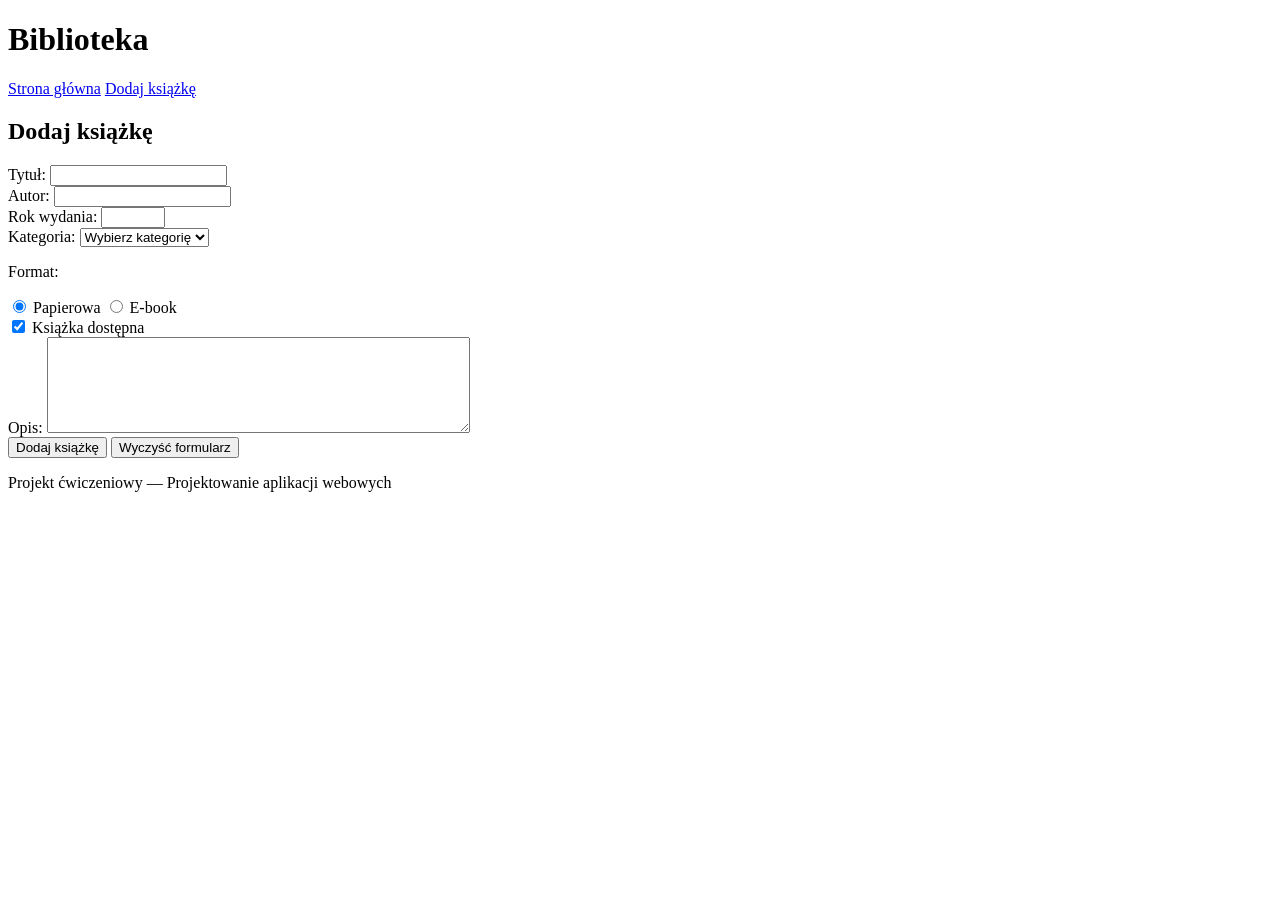
==== frontend/add_book.html @ bead75ef "Zmiana index.htm i dodanie add_book.html" ====
<!DOCTYPE html>
<html lang="pl">
<head>
    <meta charset="UTF-8">
    <meta name="viewport" content="width=device-width, initial-scale=1.0">
    <title>Dodaj książkę — Biblioteka</title>
</head>

<body>

    <header>
        <h1>Biblioteka</h1>

        <nav>
            <a href="index.html">Strona główna</a>
            <a href="add_book.html">Dodaj książkę</a>
        </nav>
    </header>

    <main>

        <section>
            <h2>Dodaj książkę</h2>

            <form method="post">

                <div>
                    <label for="title">
                        Tytuł:
                    </label>

                    <input
                        type="text"
                        id="title"
                        name="title"
                        required
                    >
                </div>

                <div>
                    <label for="author">
                        Autor:
                    </label>

                    <input
                        type="text"
                        id="author"
                        name="author"
                        required
                    >
                </div>

                <div>
                    <label for="year">
                        Rok wydania:
                    </label>

                    <input
                        type="number"
                        id="year"
                        name="year"
                        min="0"
                        max="2100"
                    >
                </div>

                <div>
                    <label for="category">
                        Kategoria:
                    </label>

                    <select
                        id="category"
                        name="category"
                    >
                        <option value="">
                            Wybierz kategorię
                        </option>

                        <option value="fantasy">
                            Fantasy
                        </option>

                        <option value="science-fiction">
                            Science fiction
                        </option>

                        <option value="crime">
                            Kryminał
                        </option>

                        <option value="other">
                            Inna
                        </option>
                    </select>
                </div>

                <div>
                    <p>Format:</p>

                    <input
                        type="radio"
                        id="paper"
                        name="format"
                        value="paper"
                        checked
                    >

                    <label for="paper">
                        Papierowa
                    </label>

                    <input
                        type="radio"
                        id="ebook"
                        name="format"
                        value="ebook"
                    >

                    <label for="ebook">
                        E-book
                    </label>
                </div>

                <div>
                    <input
                        type="checkbox"
                        id="available"
                        name="available"
                        checked
                    >

                    <label for="available">
                        Książka dostępna
                    </label>
                </div>

                <div>
                    <label for="description">
                        Opis:
                    </label>

                    <textarea
                        id="description"
                        name="description"
                        rows="6"
                        cols="50"
                    ></textarea>
                </div>

                <div>
                    <button type="submit">
                        Dodaj książkę
                    </button>

                    <button type="reset">
                        Wyczyść formularz
                    </button>
                </div>

            </form>
        </section>

    </main>

    <footer>
        <p>
            Projekt ćwiczeniowy — Projektowanie aplikacji webowych
        </p>
    </footer>

</body>
</html>
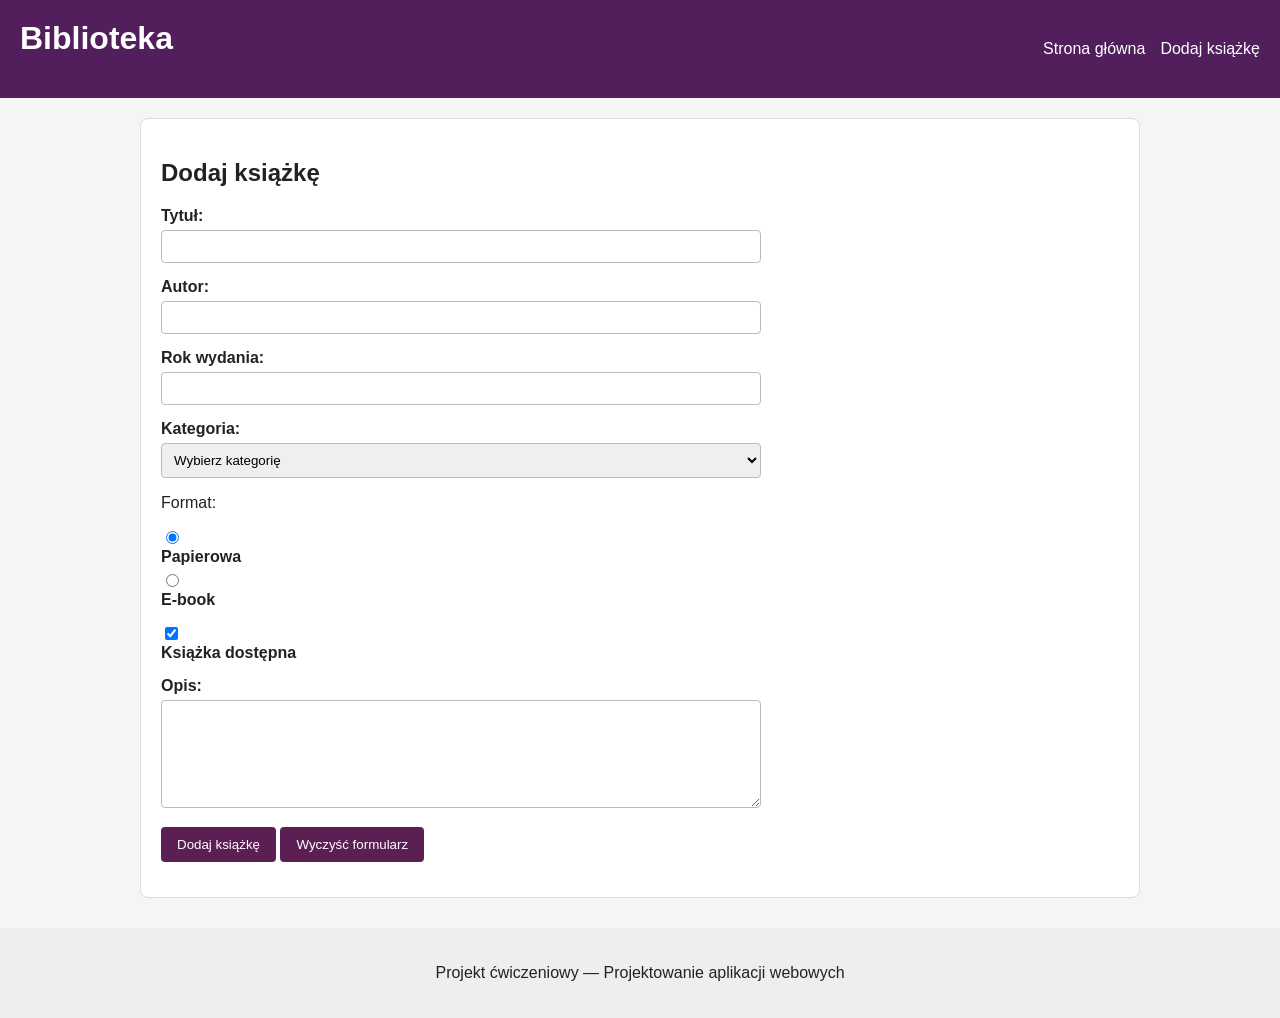
==== commit 9917d89d: "dodano arkusze stylów" ====
--- a/frontend/add_book.html
+++ b/frontend/add_book.html
@@ -4,6 +4,7 @@
     <meta charset="UTF-8">
     <meta name="viewport" content="width=device-width, initial-scale=1.0">
     <title>Dodaj książkę — Biblioteka</title>
+    <link rel="stylesheet" href="css/styles.css">
 </head>
 
 <body>
--- a/frontend/css/styles.css
+++ b/frontend/css/styles.css
@@ -0,0 +1,216 @@
+body {
+    margin: 0;
+
+    background-color: #f5f5f5;
+    color: #222222;
+
+    font-family: Arial, Helvetica, sans-serif;
+}
+
+header {
+    display: flex;
+
+    justify-content: space-between;
+    align-items: center;
+
+    gap: 20px;
+
+    background-color: #521f5c;
+    color: white;
+
+    padding: 20px;
+}
+
+header h1 {
+    margin-top: 0;
+}
+
+nav {
+    display: flex;
+    gap: 15px;
+}
+
+nav a {
+    color: white;
+    text-decoration: none;
+
+}
+
+nav a:hover {
+    text-decoration: underline;
+}
+
+main {
+    width: 90%;
+    max-width: 1000px;
+
+    margin: 0 auto;
+}
+
+section {
+    background-color: white;
+
+    margin: 20px 0;
+    padding: 20px;
+
+    border: 1px solid #dddddd;
+    border-radius: 8px;
+}
+
+.book-card {
+    border: 1px solid #cccccc;
+    border-radius: 6px;
+
+    padding: 15px;
+    margin: 15px 0;
+
+    background-color: #fafafa;
+}
+
+.book-card h3 {
+    margin-top: 0;
+}
+
+.book-info {
+    color: #555555;
+}
+
+img {
+    max-width: 100%;
+    height: auto;
+}
+
+.library-image {
+    width: 300px;
+    border-radius: 8px;
+}
+
+table {
+    width: 100%;
+
+    border-collapse: collapse;
+
+    margin: 20px 0;
+}
+
+th,
+td {
+    border: 1px solid #cccccc;
+
+    padding: 10px;
+
+    text-align: left;
+}
+
+th {
+    background-color: #eeeeee;
+}
+
+form {
+    max-width: 600px;
+}
+
+form div {
+    margin-bottom: 15px;
+}
+
+label {
+    display: block;
+
+    margin-bottom: 5px;
+
+    font-weight: bold;
+}
+
+input[type="text"],
+input[type="email"],
+input[type="password"],
+input[type="number"],
+input[type="date"],
+select,
+textarea {
+    width: 100%;
+
+    padding: 8px;
+
+    border: 1px solid #bbbbbb;
+    border-radius: 4px;
+
+    box-sizing: border-box;
+}
+
+button {
+    background-color: #5c1f54;
+    color: white;
+
+    border: none;
+    border-radius: 4px;
+
+    padding: 10px 16px;
+
+    cursor: pointer;
+}
+
+button:hover {
+    background-color: #803187;
+}
+
+footer {
+    margin-top: 30px;
+    padding: 20px;
+
+    text-align: center;
+
+    background-color: #eeeeee;
+}
+
+.book-list {
+    display: flex;
+
+    gap: 20px;
+
+    flex-wrap: wrap;
+}
+.book-card {
+    flex: 1 1 250px;
+}
+.search-form {
+    display: flex;
+
+    gap: 15px;
+
+    align-items: end;
+
+    max-width: none;
+}
+.search-form div {
+    flex: 1;
+    margin-bottom: 0;
+}
+.search-form button {
+    flex: 0 0 auto;
+}
+@media (max-width: 700px) {
+
+    header {
+        flex-direction: column;
+        align-items: flex-start;
+    }
+
+    nav {
+        flex-direction: column;
+    }
+
+    .search-form {
+        flex-direction: column;
+        align-items: stretch;
+    }
+
+    main {
+        width: 95%;
+    }
+
+}
+.table-container {
+    overflow-x: auto;
+}
